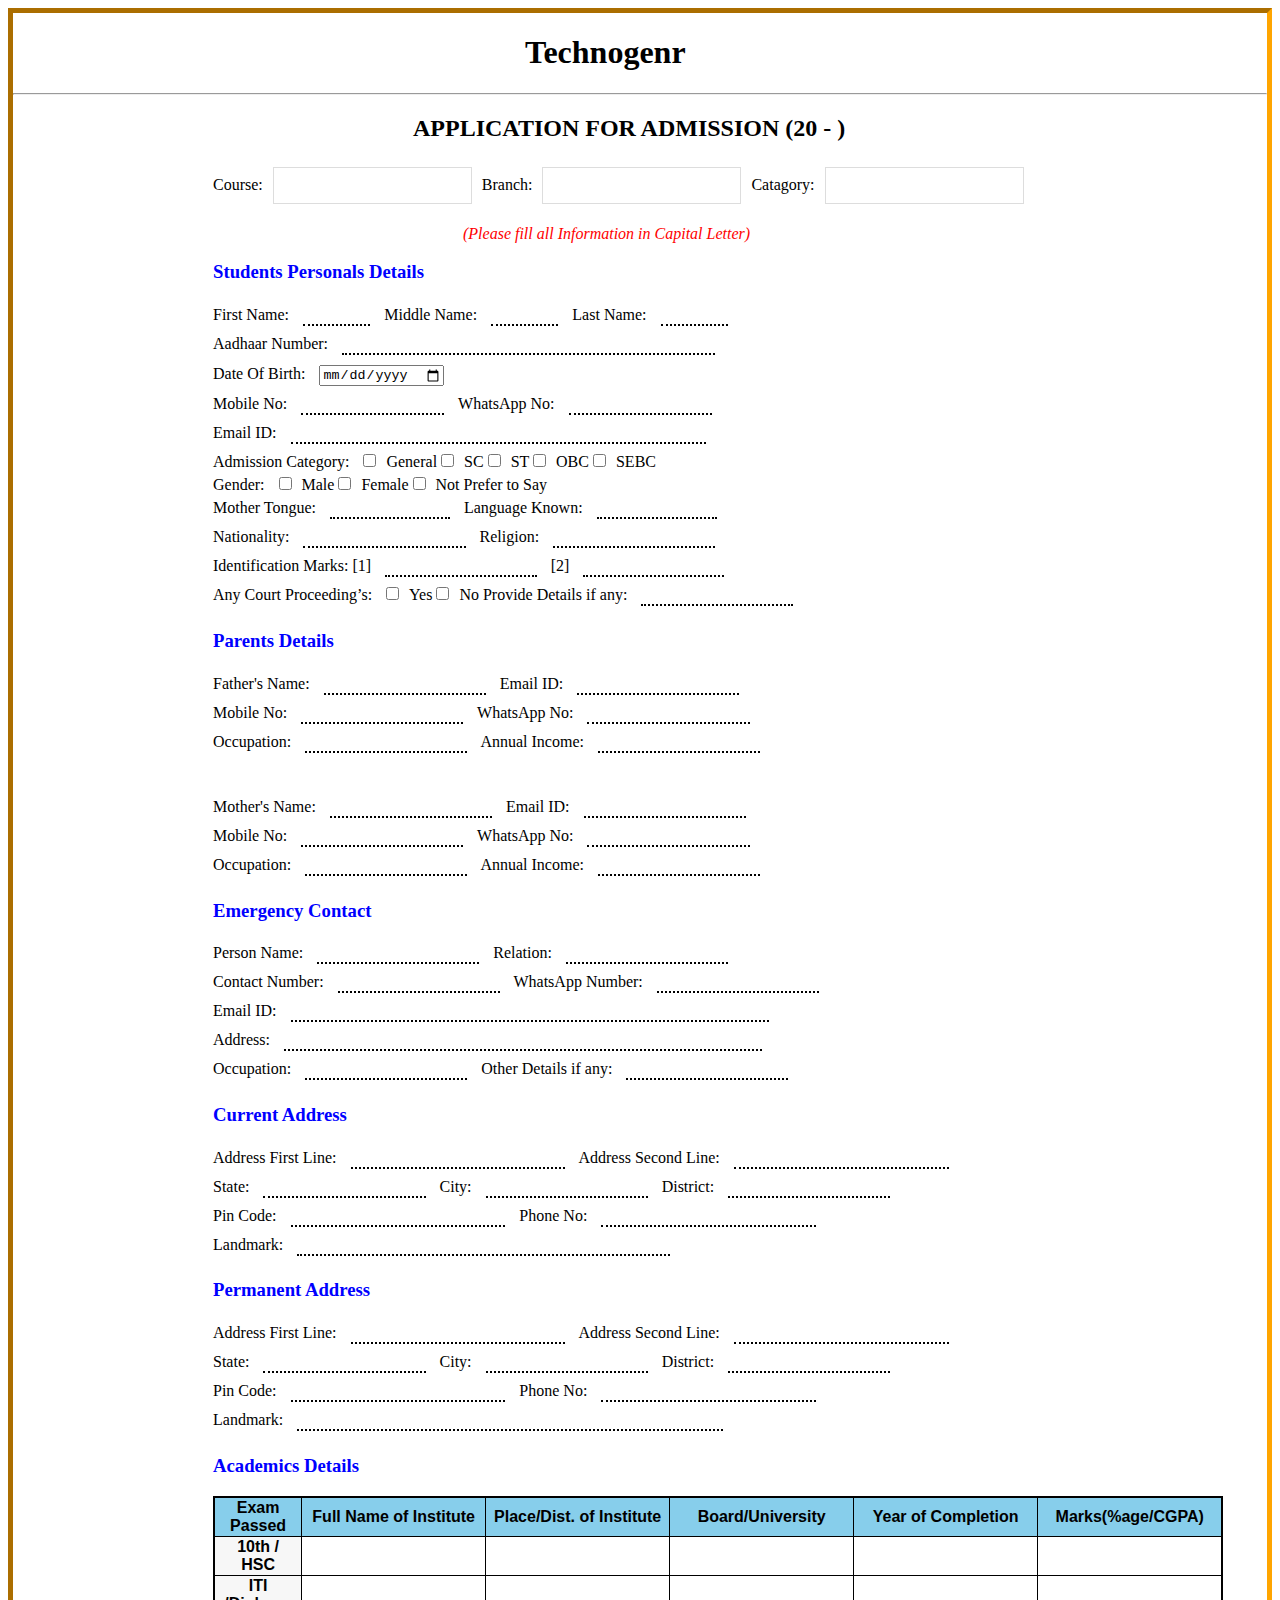
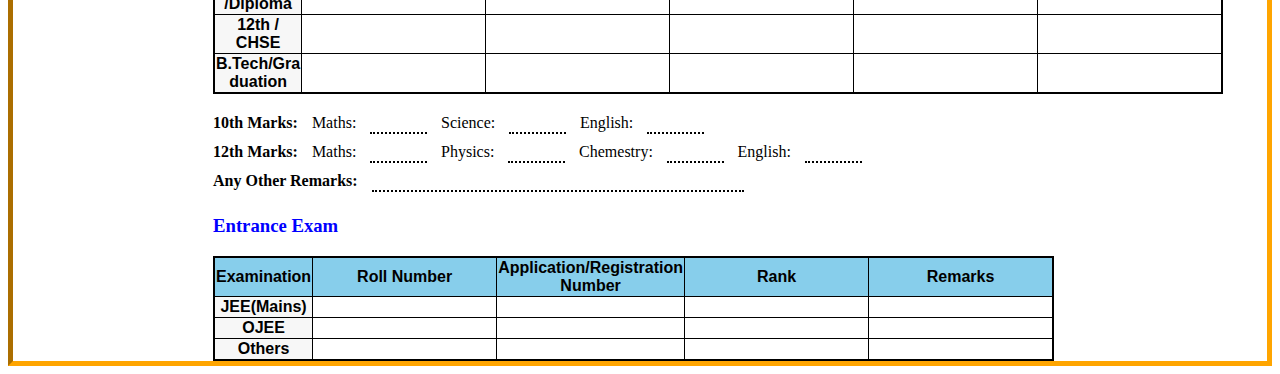
==== index.html @ e92ab01e "2nd commit" ====
<!DOCTYPE html>
<html lang="en">

<head>
    <meta charset="UTF-8">
    <meta http-equiv="X-UA-Compatible" content="IE=edge">
    <meta name="viewport" content="width=device-width, initial-scale=1.0">
    <title>Exam</title>
    <link rel="stylesheet" href="index.css">
</head>

<body>
    <div class="container">
        <h1 style="margin-left: 512px;">Technogenr</h1>
        <hr>
        <h2 style="margin-left: 400px;">APPLICATION FOR ADMISSION (20 - )</h2>
        <div class="form-inline">
            <label for="course">Course:</label>
            <input type="text" id="course" name="course">

            <label for="branch">Branch:</label>
            <input type="text" id="branch" name="branch">

            <label for="catagory">Catagory:</label>
            <input type="text" id="catagory" name="catagory">
        </div>

        <p><i style="margin-left: 450px; color: red;">(Please fill all Information in Capital Letter)</i></p>


        <h3>Students Personals Details</h3>
        <form class="std_dts">
            <label for="course">First Name:</label>
            <input type="text" id="dotted" name="course">

            <label for="course">Middle Name:</label>
            <input type="text" id="dotted" name="course">

            <label for="course">Last Name:</label>
            <input type="text" id="dotted" name="course"><br>

            <label for="course">Aadhaar Number:</label>
            <input style="width: 35%;" type="text" id="dotted" name="course"><br>

            <label for="DOB">Date Of Birth:</label>
            <input style="margin: 5px 10px 5px 0;" type="date" id="dob" name="dob"><br>

            <label for="course">Mobile No:</label>
            <input style="width: 13.2%;" type="number" id="dotted" name="course">

            <label for="course">WhatsApp No:</label>
            <input style="width: 13.2%;" type="number" id="dotted" name="course"><br>

            <label for="course">Email ID:</label>
            <input style="width: 39%;" type="email" id="dotted" name="course"><br>

            <label for="course">Admission Category:</label>
            <input style="margin: 5px 10px 5px 0;" type="checkbox" id="general" name="general" value="General">General
            <input style="margin: 5px 10px 5px 0;" type="checkbox" id="sc" name="sc" value="SC">SC
            <input style="margin: 5px 10px 5px 0;" type="checkbox" id="st" name="st" value="ST">ST
            <input style="margin: 5px 10px 5px 0;" type="checkbox" id="obc" name="obc" value="OBC">OBC
            <input style="margin: 5px 10px 5px 0;" type="checkbox" id="sebc" name="sebc" value="SEBC">SEBC<br>

            <label for="course">Gender:</label>
            <input style="margin: 5px 10px 5px 0;" type="checkbox" id="general" name="general" value="General">Male
            <input style="margin: 5px 10px 5px 0;" type="checkbox" id="general" name="general" value="General">Female
            <input style="margin: 5px 10px 5px 0;" type="checkbox" id="general" name="general" value="General">Not
            Prefer to Say<br>

            <label for="course">Mother Tongue:</label>
            <input style="width: 11%;" type="text" id="dotted" name="course">

            <label for="course">Language Known:</label>
            <input style="width: 11%;" type="text" id="dotted" name="course"><br>

            <label for="course">Nationality:</label>
            <input style="width: 15%;" type="text" id="dotted" name="course">

            <label for="course">Religion:</label>
            <input style="width: 15%;" type="text" id="dotted" name="course"><br>

            <label for="course">Identification Marks: [1]</label>
            <input style="width: 14%;" type="text" id="dotted" name="course">

            <label for="course">[2]</label>
            <input style="width: 13%;" type="text" id="dotted" name="course"><br>

            <label for="course">Any Court Proceeding’s:</label>
            <input style="margin: 5px 10px 5px 0;" type="checkbox" id="general" name="general" value="General">Yes
            <input style="margin: 5px 10px 5px 0;" type="checkbox" id="general" name="general" value="General">No
            <label for="course">Provide Details if any:</label>
            <input style="width: 14%;" type="text" id="dotted" name="course">
        </form>

        <h3>Parents Details</h3>
        <form class="std_dts">
            <label for="course">Father's Name:</label>
            <input style="width: 15%;" type="text" id="dotted" name="course">

            <label for="course">Email ID:</label>
            <input style="width: 15%;" type="email" id="dotted" name="course"><br>

            <label for="course">Mobile No:</label>
            <input style="width: 15%;" type="number" id="dotted" name="course">

            <label for="course">WhatsApp No:</label>
            <input style="width: 15%;" type="number" id="dotted" name="course"><br>

            <label for="course">Occupation:</label>
            <input style="width: 15%;" type="text" id="dotted" name="course">

            <label for="course">Annual Income:</label>
            <input style="width: 15%;" type="number" id="dotted" name="course"><br>
            <br><br>
            <label for="course">Mother's Name:</label>
            <input style="width: 15%;" type="text" id="dotted" name="course">

            <label for="course">Email ID:</label>
            <input style="width: 15%;" type="email" id="dotted" name="course"><br>

            <label for="course">Mobile No:</label>
            <input style="width: 15%;" type="number" id="dotted" name="course">

            <label for="course">WhatsApp No:</label>
            <input style="width: 15%;" type="number" id="dotted" name="course"><br>

            <label for="course">Occupation:</label>
            <input style="width: 15%;" type="text" id="dotted" name="course">

            <label for="course">Annual Income:</label>
            <input style="width: 15%;" type="number" id="dotted" name="course"><br>
        </form>

        <h3>Emergency Contact</h3>
        <form class="std_dts">
            <label for="course">Person Name:</label>
            <input style="width: 15%;" type="text" id="dotted" name="course">

            <label for="course">Relation:</label>
            <input style="width: 15%;" type="text" id="dotted" name="course"><br>

            <label for="course">Contact Number:</label>
            <input style="width: 15%;" type="number" id="dotted" name="course">

            <label for="course">WhatsApp Number:</label>
            <input style="width: 15%;" type="number" id="dotted" name="course"><br>

            <label for="course">Email ID:</label>
            <input style="width: 45%;" type="email" id="dotted" name="course"><br>

            <label for="course">Address:</label>
            <input style="width: 45%;" type="text" id="dotted" name="course"><br>

            <label for="course">Occupation:</label>
            <input style="width: 15%;" type="text" id="dotted" name="course">

            <label for="course">Other Details if any:</label>
            <input style="width: 15%;" type="text" id="dotted" name="course"><br>
        </form>

        <h3>Current Address</h3>
        <form class="std_dts">
            <label for="course">Address First Line:</label>
            <input style="width: 20%;" type="text" id="dotted" name="course">

            <label for="course">Address Second Line:</label>
            <input style="width: 20%;" type="text" id="dotted" name="course"><br>

            <label for="course">State:</label>
            <input style="width: 15%;" type="text" id="dotted" name="course">

            <label for="course">City:</label>
            <input style="width: 15%;" type="text" id="dotted" name="course">

            <label for="course">District:</label>
            <input style="width: 15%;" type="text" id="dotted" name="course"><br>

            <label for="course">Pin Code:</label>
            <input style="width: 20%;" type="number" id="dotted" name="course">

            <label for="course">Phone No:</label>
            <input style="width: 20%;" type="number" id="dotted" name="course"><br>

            <label for="course">Landmark:</label>
            <input style="width: 35%;" type="text" id="dotted" name="course">
        </form>

        <h3>Permanent Address</h3>
        <form class="std_dts">
            <label for="course">Address First Line:</label>
            <input style="width: 20%;" type="text" id="dotted" name="course">

            <label for="course">Address Second Line:</label>
            <input style="width: 20%;" type="text" id="dotted" name="course"><br>

            <label for="course">State:</label>
            <input style="width: 15%;" type="text" id="dotted" name="course">

            <label for="course">City:</label>
            <input style="width: 15%;" type="text" id="dotted" name="course">

            <label for="course">District:</label>
            <input style="width: 15%;" type="text" id="dotted" name="course"><br>

            <label for="course">Pin Code:</label>
            <input style="width: 20%;" type="number" id="dotted" name="course">

            <label for="course">Phone No:</label>
            <input style="width: 20%;" type="number" id="dotted" name="course"><br>

            <label for="course">Landmark:</label>
            <input style="width: 40%;" type="text" id="dotted" name="course">
        </form>

        <h3>Academics Details</h3>
        <div class="form-table">
            <table border="1" class="std_dts"
                style="width: 60%; font-family: Arial, Helvetica, sans-serif; border: 2px solid black; border-collapse: collapse;">
                <thead style="background-color: skyblue;">
                    <tr>
                        <th style="width: 25%;">Exam Passed </th>
                        <th style="width: 25%;">Full Name of Institute</th>
                        <th style="width: 25%;">Place/Dist. of Institute</th>
                        <th style="width: 25%;">Board/University</th>
                        <th style="width: 25%;">Year of Completion</th>
                        <th style="width: 25%;">Marks(%age/CGPA)</th>
                    </tr>
                </thead>
                <tbody>
                    <tr>
                        <th style="background-color: rgba(246, 246, 246, 0.938);">10th /<br> HSC
                        </th>
                        <td><input type="text" id="name" name="name"></td>
                        <td><input type="text" id="place" name="place"></td>
                        <td><input type="text" id="board" name="board"></td>
                        <td><input type="number" id="year" name="year"></td>
                        <td><input type="number" id="mark" name="mark"></td>
                    </tr>
                    <tr>
                        <th style="background-color: rgba(246, 246, 246, 0.938);">ITI /Diploma</th>
                        <td><input type="text" id="name" name="name"></td>
                        <td><input type="text" id="place" name="place"></td>
                        <td><input type="text" id="board" name="board"></td>
                        <td><input type="number" id="year" name="year"></td>
                        <td><input type="number" id="mark" name="mark"></td>
                    </tr>
                    <tr>
                        <th style="background-color: rgba(246, 246, 246, 0.938);">12th / CHSE</th>
                        <td><input type="text" id="name" name="name"></td>
                        <td><input type="text" id="place" name="place"></td>
                        <td><input type="text" id="board" name="board"></td>
                        <td><input type="number" id="year" name="year"></td>
                        <td><input type="number" id="mark" name="mark"></td>
                    </tr>
                    <tr>
                        <th style="background-color: rgba(246, 246, 246, 0.938);">B.Tech/Gra
                            duation</th>
                        <td><input type="text" id="name" name="name"></td>
                        <td><input type="text" id="place" name="place"></td>
                        <td><input type="text" id="board" name="board"></td>
                        <td><input type="number" id="year" name="year"></td>
                        <td><input type="number" id="mark" name="mark"></td>
                    </tr>
                </tbody>
            </table>
        </div>
        <div class="std_dts">
            <p></p>
            <label for="course"><strong>10th Marks:</strong></label>
            <label for="course">Maths:</label>
            <input style="width: 5%;" type="number" id="dotted" name="course">
            <label for="course">Science:</label>
            <input style="width: 5%;" type="number" id="dotted" name="course">
            <label for="course">English:</label>
            <input style="width: 5%;" type="number" id="dotted" name="course"><br>
            
            <label for="course"><strong>12th Marks:</strong></label>
            <label for="course">Maths:</label>
            <input style="width: 5%;" type="number" id="dotted" name="course">
            <label for="course">Physics:</label>
            <input style="width: 5%;" type="number" id="dotted" name="course">
            <label for="course">Chemestry:</label>
            <input style="width: 5%;" type="number" id="dotted" name="course">
            <label for="course">English:</label>
            <input style="width: 5%;" type="number" id="dotted" name="course"><br>

            <label for="course"><strong>Any Other Remarks:</strong></label>
            <input style="width: 35%;" type="text" id="dotted" name="course">
        </div>
        
        <h3>Entrance Exam</h3>
        <div class="form-table">
            <table border="1" class="std_dts"
                style="width: 60%; font-family: Arial, Helvetica, sans-serif; border: 2px solid black; border-collapse: collapse;">
                <thead style="background-color: skyblue;">
                    <tr>
                        <th style="width: 25%;">Examination</th>
                        <th style="width: 25%;">Roll Number</th>
                        <th style="width: 25%;">Application/Registration Number</th>
                        <th style="width: 25%;">Rank</th>
                        <th style="width: 25%;">Remarks</th>
                    </tr>
                </thead>
                <tbody>
                    <tr>
                        <th style="background-color: rgba(246, 246, 246, 0.938);">JEE(Mains)
                        </th>
                        <td><input type="number" id="rn" name="rn"></td>
                        <td><input type="number" id="regn" name="regn"></td>
                        <td><input type="number" id="rank" name="rank"></td>
                        <td><input type="text" id="remark" name="remark"></td>
                    </tr>
                    <tr>
                        <th style="background-color: rgba(246, 246, 246, 0.938);">OJEE
                        </th>
                        <td><input type="number" id="rn" name="rn"></td>
                        <td><input type="number" id="regn" name="regn"></td>
                        <td><input type="number" id="rank" name="rank"></td>
                        <td><input type="text" id="remark" name="remark"></td>
                    </tr>
                    <tr>
                        <th style="background-color: rgba(246, 246, 246, 0.938);">Others
                        </th>
                        <td><input type="number" id="rn" name="rn"></td>
                        <td><input type="number" id="regn" name="regn"></td>
                        <td><input type="number" id="rank" name="rank"></td>
                        <td><input type="text" id="remark" name="remark"></td>
                    </tr>
            </table>
        </div>
    </div>
</body>

</html>
---- index.css ----
.container{
    border-color: orange;  
    border-width: 5px;  
    border-style: inset;  
}
.form-inline {
    display: flex;
    flex-flow: row wrap;
    align-items: center;
    margin-left: 200px;
  }
  
/* Add some margins for each label */
.form-inline label {
    margin: 5px 10px 5px 0;
}

label{
    margin: 5px 10px 5px 0;
}
  
/* Style the input fields */
.form-inline input {
    vertical-align: middle;
    margin: 5px 10px 5px 0;
    padding: 10px;
    background-color: #fff;
    border: 1px solid #ddd;
}

#dotted {
    border:0;
    border-bottom: 2px dotted;
    margin: 5px 10px 5px 0;
    width: 6%;
}

h3{
    color: blue;
    margin-left: 200px;
}

.std_dts{
    margin-left: 200px;
}

.std_dts input{
    outline: none;
}

.form-table input{
    outline: none;
    border-style: none;
}
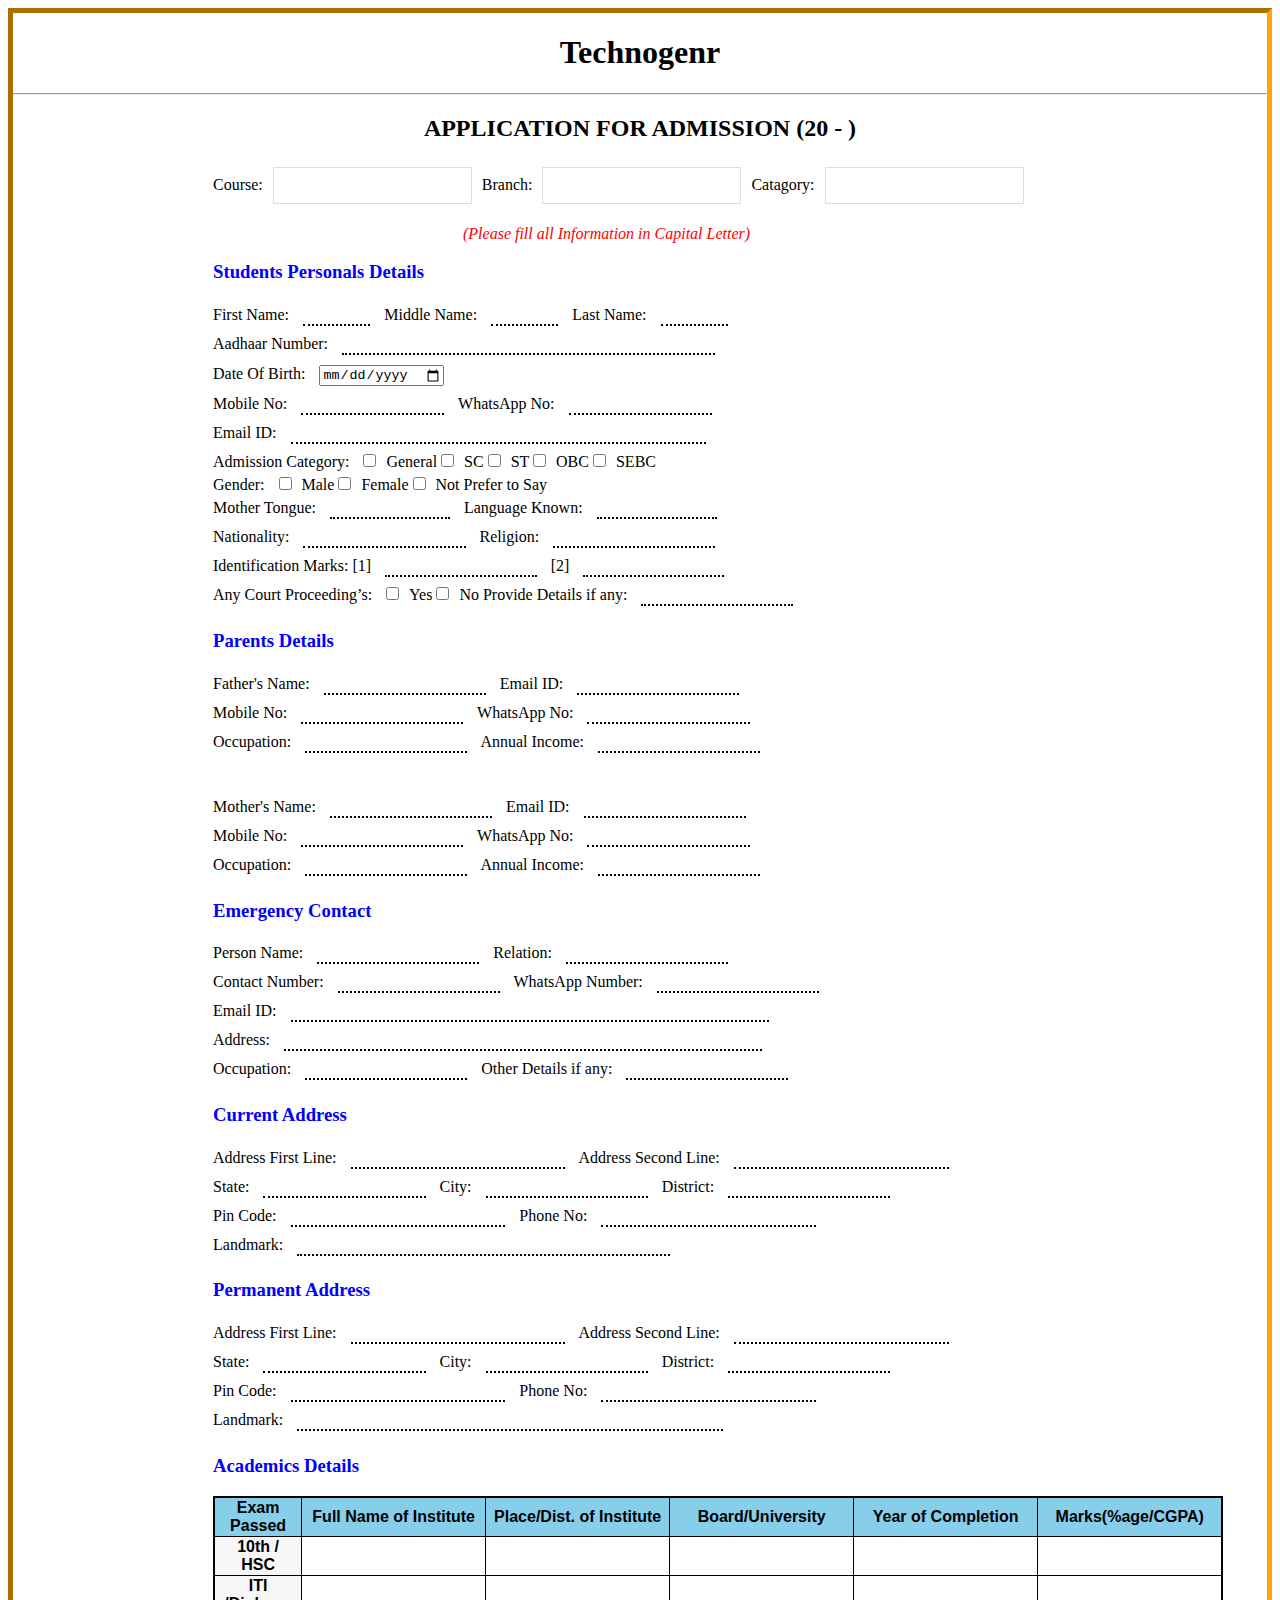
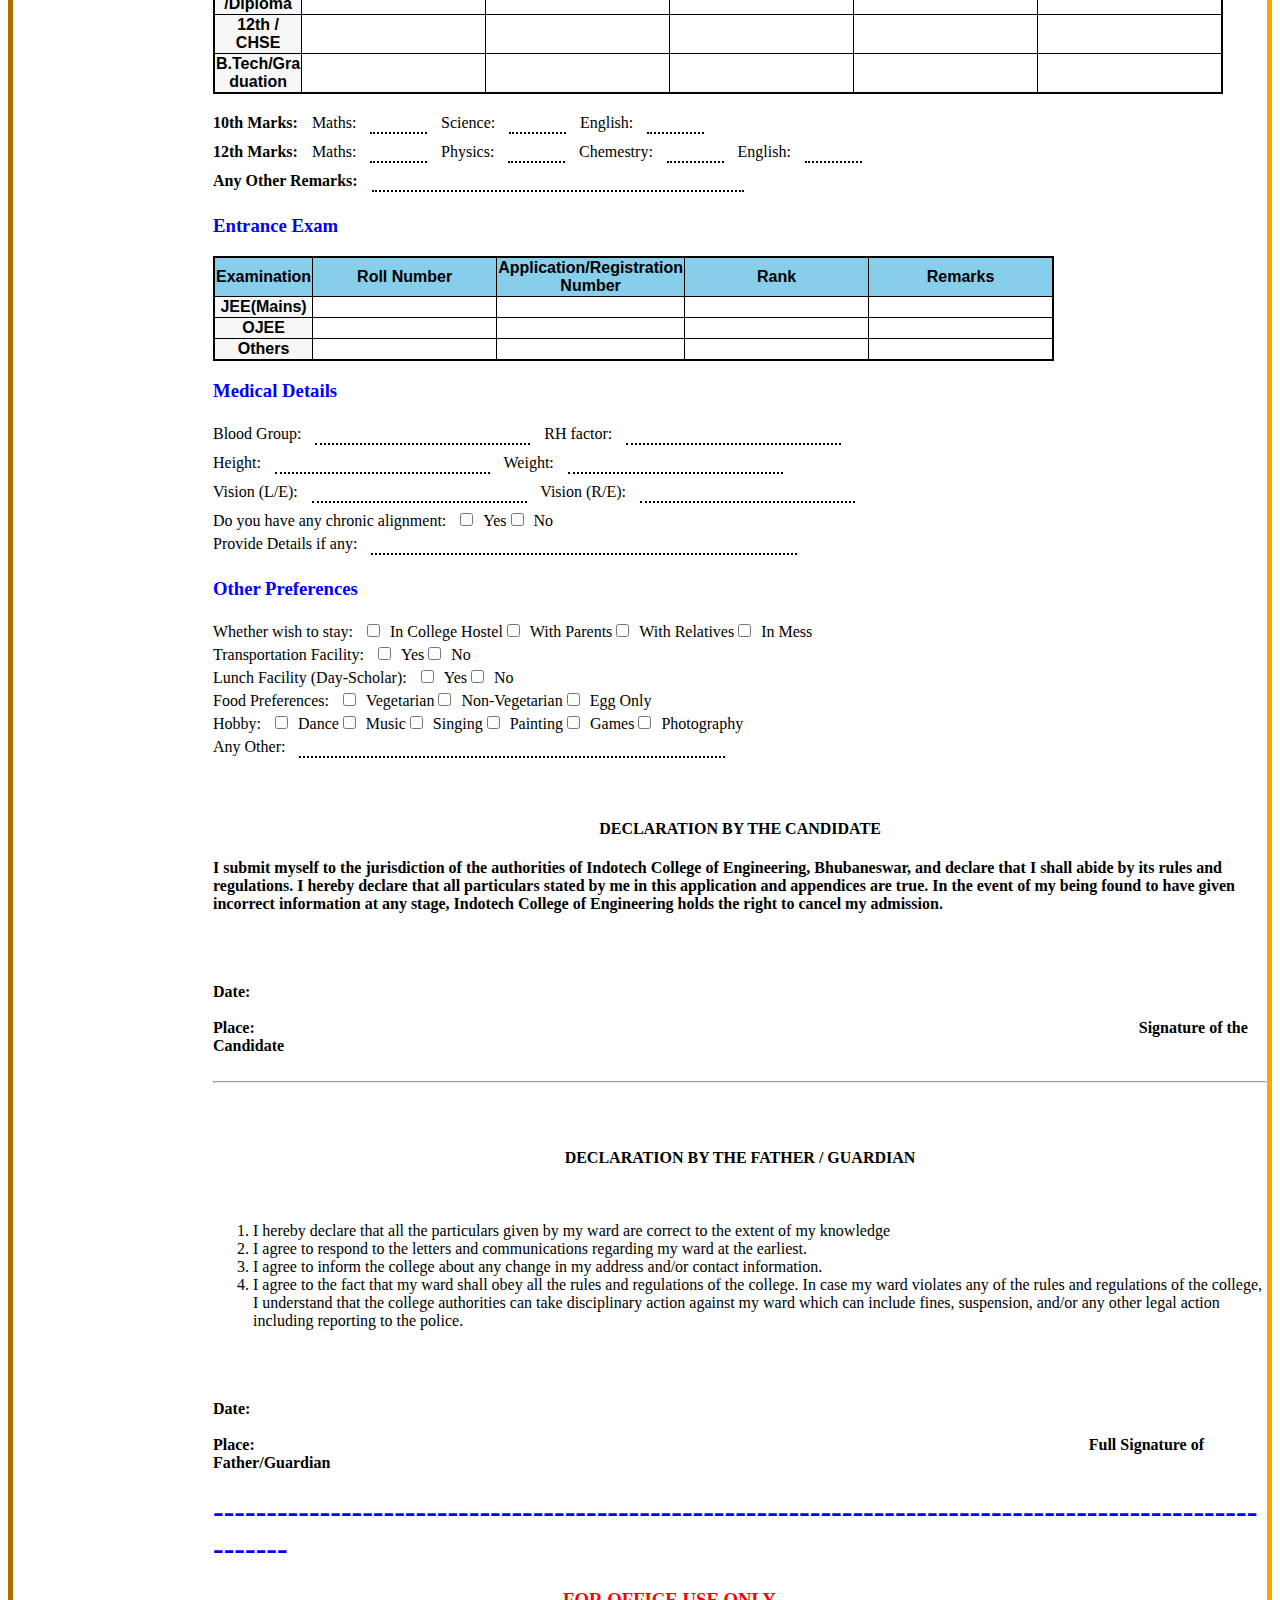
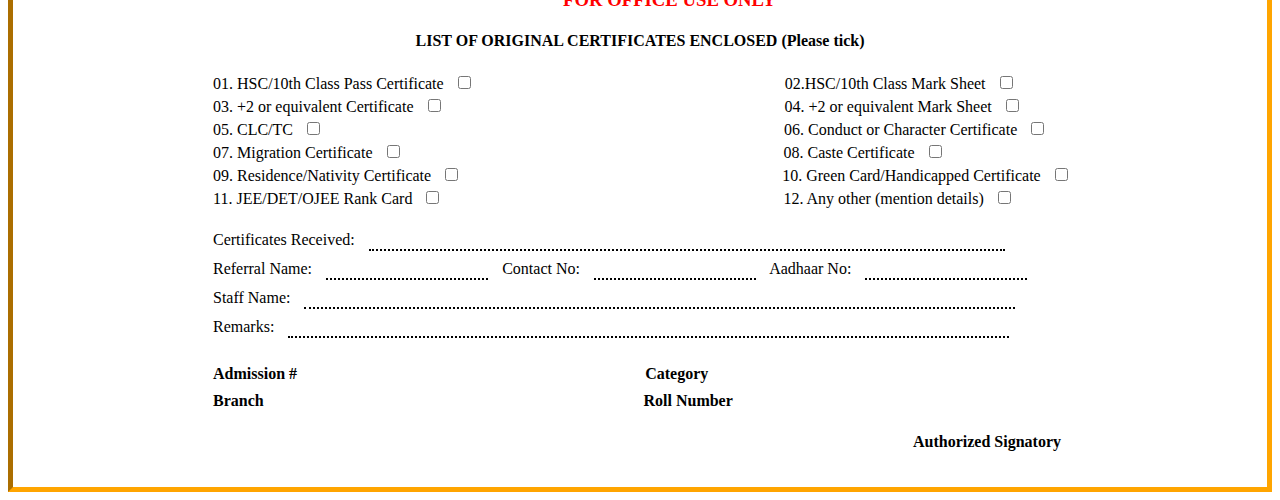
==== commit c0909124: "WIP" ====
--- a/index.html
+++ b/index.html
@@ -11,9 +11,9 @@
 
 <body>
     <div class="container">
-        <h1 style="margin-left: 512px;">Technogenr</h1>
+        <h1 style="text-align:center;">Technogenr</h1>
         <hr>
-        <h2 style="margin-left: 400px;">APPLICATION FOR ADMISSION (20 - )</h2>
+        <h2 style="text-align:center;">APPLICATION FOR ADMISSION (20 - )</h2>
         <div class="form-inline">
             <label for="course">Course:</label>
             <input type="text" id="course" name="course">
@@ -273,7 +273,7 @@
             <input style="width: 5%;" type="number" id="dotted" name="course">
             <label for="course">English:</label>
             <input style="width: 5%;" type="number" id="dotted" name="course"><br>
-            
+
             <label for="course"><strong>12th Marks:</strong></label>
             <label for="course">Maths:</label>
             <input style="width: 5%;" type="number" id="dotted" name="course">
@@ -287,7 +287,7 @@
             <label for="course"><strong>Any Other Remarks:</strong></label>
             <input style="width: 35%;" type="text" id="dotted" name="course">
         </div>
-        
+
         <h3>Entrance Exam</h3>
         <div class="form-table">
             <table border="1" class="std_dts"
@@ -328,6 +328,173 @@
                     </tr>
             </table>
         </div>
+
+        <h3>Medical Details</h3>
+        <form class="std_dts">
+            <label for="course">Blood Group:</label>
+            <input style="width: 20%;" type="text" id="dotted" name="course">
+
+            <label for="course">RH factor:</label>
+            <input style="width: 20%;" type="number" id="dotted" name="course"><br>
+
+            <label for="course">Height:</label>
+            <input style="width: 20%;" type="number" id="dotted" name="course">
+
+            <label for="course">Weight:</label>
+            <input style="width: 20%;" type="number" id="dotted" name="course"><br>
+
+            <label for="course">Vision (L/E):</label>
+            <input style="width: 20%;" type="number" id="dotted" name="course">
+
+            <label for="course">Vision (R/E):</label>
+            <input style="width: 20%;" type="number" id="dotted" name="course"><br>
+
+            <label for="course">Do you have any chronic alignment:</label>
+            <input style="margin: 5px 10px 5px 0;" type="checkbox" id="yes" name="yes" value="Yes">Yes
+            <input style="margin: 5px 10px 5px 0;" type="checkbox" id="no" name="no" value="No">No<br>
+
+            <label for="course">Provide Details if any:</label>
+            <input style="width: 40%;" type="text" id="dotted" name="course">
+        </form>
+
+        <h3>Other Preferences</h3>
+        <form class="std_dts">
+            <label for="course">Whether wish to stay:</label>
+            <input style="margin: 5px 10px 5px 0;" type="checkbox" id="yes" name="yes" value="Yes">In College Hostel
+            <input style="margin: 5px 10px 5px 0;" type="checkbox" id="no" name="no" value="No">With Parents
+            <input style="margin: 5px 10px 5px 0;" type="checkbox" id="no" name="no" value="No">With Relatives
+            <input style="margin: 5px 10px 5px 0;" type="checkbox" id="no" name="no" value="No">In Mess<br>
+
+            <label for="course">Transportation Facility:</label>
+            <input style="margin: 5px 10px 5px 0;" type="checkbox" id="yes" name="yes" value="Yes">Yes
+            <input style="margin: 5px 10px 5px 0;" type="checkbox" id="no" name="no" value="No">No<br>
+
+            <label for="course">Lunch Facility (Day-Scholar):</label>
+            <input style="margin: 5px 10px 5px 0;" type="checkbox" id="yes" name="yes" value="Yes">Yes
+            <input style="margin: 5px 10px 5px 0;" type="checkbox" id="no" name="no" value="No">No<br>
+
+            <label for="course">Food Preferences:</label>
+            <input style="margin: 5px 10px 5px 0;" type="checkbox" id="yes" name="yes" value="Yes">Vegetarian
+            <input style="margin: 5px 10px 5px 0;" type="checkbox" id="no" name="no" value="No">Non-Vegetarian
+            <input style="margin: 5px 10px 5px 0;" type="checkbox" id="no" name="no" value="No">Egg Only<br>
+
+            <label for="course">Hobby: </label>
+            <input style="margin: 5px 10px 5px 0;" type="checkbox" id="yes" name="yes" value="Yes">Dance
+            <input style="margin: 5px 10px 5px 0;" type="checkbox" id="no" name="no" value="No">Music
+            <input style="margin: 5px 10px 5px 0;" type="checkbox" id="no" name="no" value="No">Singing
+            <input style="margin: 5px 10px 5px 0;" type="checkbox" id="no" name="no" value="No">Painting
+            <input style="margin: 5px 10px 5px 0;" type="checkbox" id="no" name="no" value="No">Games
+            <input style="margin: 5px 10px 5px 0;" type="checkbox" id="no" name="no" value="No">Photography<br>
+
+            <label for="course">Any Other:</label>
+            <input style="width: 40%;" type="text" id="dotted" name="course">
+        </form>
+        <br><br>
+
+        <div class="std_dts">
+            <h4 style="text-align: center;"><strong>DECLARATION BY THE CANDIDATE</strong></h4>
+            <p><strong>I submit myself to the jurisdiction of the authorities of Indotech College of Engineering,
+                    Bhubaneswar,
+                    and declare that I shall abide by its rules and regulations. I hereby declare that all particulars
+                    stated by
+                    me in this application and appendices are true. In the event of my being found to have given
+                    incorrect
+                    information at any stage, Indotech College of Engineering holds the right to cancel my
+                    admission.</strong>
+            </p>
+            <br><br><br>
+
+            <label for="course"><strong>Date:</strong></label><br><br>
+            <label for="course"><strong>Place:</strong></label>
+            <label style="margin-left: 870px;"><strong>Signature of the Candidate</strong></label><br><br>
+            <hr><br><br>
+        </div>
+
+        <div class="std_dts">
+            <h4 style="text-align: center;"><strong>DECLARATION BY THE FATHER / GUARDIAN</strong></h4>
+            <br>
+            <ol>
+                <li>I hereby declare that all the particulars given by my ward are correct to the extent of my knowledge</li>
+                <li>I agree to respond to the letters and communications regarding my ward at the earliest.</li>
+                <li>I agree to inform the college about any change in my address and/or contact information.</li>
+                <li>I agree to the fact that my ward shall obey all the rules and regulations of the college. In case my
+                    ward violates any of the rules and regulations of the college, I understand that the college authorities
+                    can take disciplinary action against my ward which can include fines, suspension, and/or any other
+                    legal action including reporting to the police.</li>
+            </ol>
+            <br><br><br>
+
+            <label for="course"><strong>Date:</strong></label><br><br>
+            <label for="course"><strong>Place:</strong></label>
+            <label style="margin-left: 820px;"><strong>Full Signature of Father/Guardian</strong></label><br>
+            <h1 style="color: blue">---------------------------------------------------------------------------------------------------------</h1>
+        </div>
+
+        <h3 style="color: red; margin-left: 550px;"><strong>FOR OFFICE USE ONLY</strong></h3>
+        <h4 style="text-align: center;"><strong>LIST OF ORIGINAL CERTIFICATES ENCLOSED (Please tick)</strong></h4>
+
+        <div class="std_dts">
+            <label for="course">01. HSC/10th Class Pass Certificate</label>
+            <input style="margin: 5px 10px 5px 0;" type="checkbox" id="yes" name="yes" value="Yes">
+            <label for="course" style="margin-left: 300px;">02.HSC/10th Class Mark Sheet</label>
+            <input style="margin: 5px 10px 5px 0;" type="checkbox" id="yes" name="yes" value="Yes"><br>
+            
+            <label for="course">03. +2 or equivalent Certificate</label>
+            <input style="margin: 5px 10px 5px 0;" type="checkbox" id="yes" name="yes" value="Yes">
+            <label for="course" style="margin-left: 330px;">04. +2 or equivalent Mark Sheet</label>
+            <input style="margin: 5px 10px 5px 0;" type="checkbox" id="yes" name="yes" value="Yes"><br>
+            
+            <label for="course">05. CLC/TC </label>
+            <input style="margin: 5px 10px 5px 0;" type="checkbox" id="yes" name="yes" value="Yes">
+            <label for="course" style="margin-left: 450px;">06. Conduct or Character Certificate</label>
+            <input style="margin: 5px 10px 5px 0;" type="checkbox" id="yes" name="yes" value="Yes"><br>
+            
+            <label for="course">07. Migration Certificate</label>
+            <input style="margin: 5px 10px 5px 0;" type="checkbox" id="yes" name="yes" value="Yes">
+            <label for="course" style="margin-left: 370px;">08. Caste Certificate</label>
+            <input style="margin: 5px 10px 5px 0;" type="checkbox" id="yes" name="yes" value="Yes"><br>
+            
+            <label for="course">09. Residence/Nativity Certificate</label>
+            <input style="margin: 5px 10px 5px 0;" type="checkbox" id="yes" name="yes" value="Yes">
+            <label for="course" style="margin-left: 310px;">10. Green Card/Handicapped Certificate</label>
+            <input style="margin: 5px 10px 5px 0;" type="checkbox" id="yes" name="yes" value="Yes"><br>
+            
+            <label for="course">11. JEE/DET/OJEE Rank Card</label>
+            <input style="margin: 5px 10px 5px 0;" type="checkbox" id="yes" name="yes" value="Yes">
+            <label for="course" style="margin-left: 330px;">12. Any other (mention details)</label>
+            <input style="margin: 5px 10px 5px 0;" type="checkbox" id="yes" name="yes" value="Yes"><br>
+            <br>
+
+            <label for="course">Certificates Received:</label>
+            <input style="width: 60%;" type="text" id="dotted" name="course"><br>
+            
+            <label for="course">Referral Name:</label>
+            <input style="width: 15%;" type="text" id="dotted" name="course">
+            <label for="course">Contact No:</label>
+            <input style="width: 15%;" type="text" id="dotted" name="course">
+            <label for="course">Aadhaar No:</label>
+            <input style="width: 15%;" type="text" id="dotted" name="course"><br>
+
+            <label for="course">Staff Name:</label>
+            <input style="width: 67%;" type="text" id="dotted" name="course"><br>
+
+            <label for="course">Remarks:</label>
+            <input style="width: 68%;" type="text" id="dotted" name="course"><br><br>
+
+            <label for="course"><strong>Admission #</strong></label>
+            <input style="width: 30%;" type="text" id="non" name="course">
+            <label for="course"><strong>Category</strong></label>
+            <input style="width: 30%;" type="text" id="non" name="course"><br>
+
+            <label for="course"><strong>Branch</strong></label>
+            <input style="width: 33%;" type="text" id="non" name="course">
+            <label for="course"><strong>Roll Number</strong></label>
+            <input style="width: 30%;" type="number" id="non" name="course"><br><br>
+
+            <strong style="margin-left: 700px;">Authorized Signatory</strong>
+            <br><br><br>
+        </div>
+        
     </div>
 </body>
 
--- a/index.css
+++ b/index.css
@@ -51,4 +51,12 @@
 .form-table input{
     outline: none;
     border-style: none;
+}
+
+#non{
+    border:0;
+    /* border-bottom: 2px dotted; */
+    margin: 5px 10px 5px 0;
+    outline: none;
+    width: 6%;
 }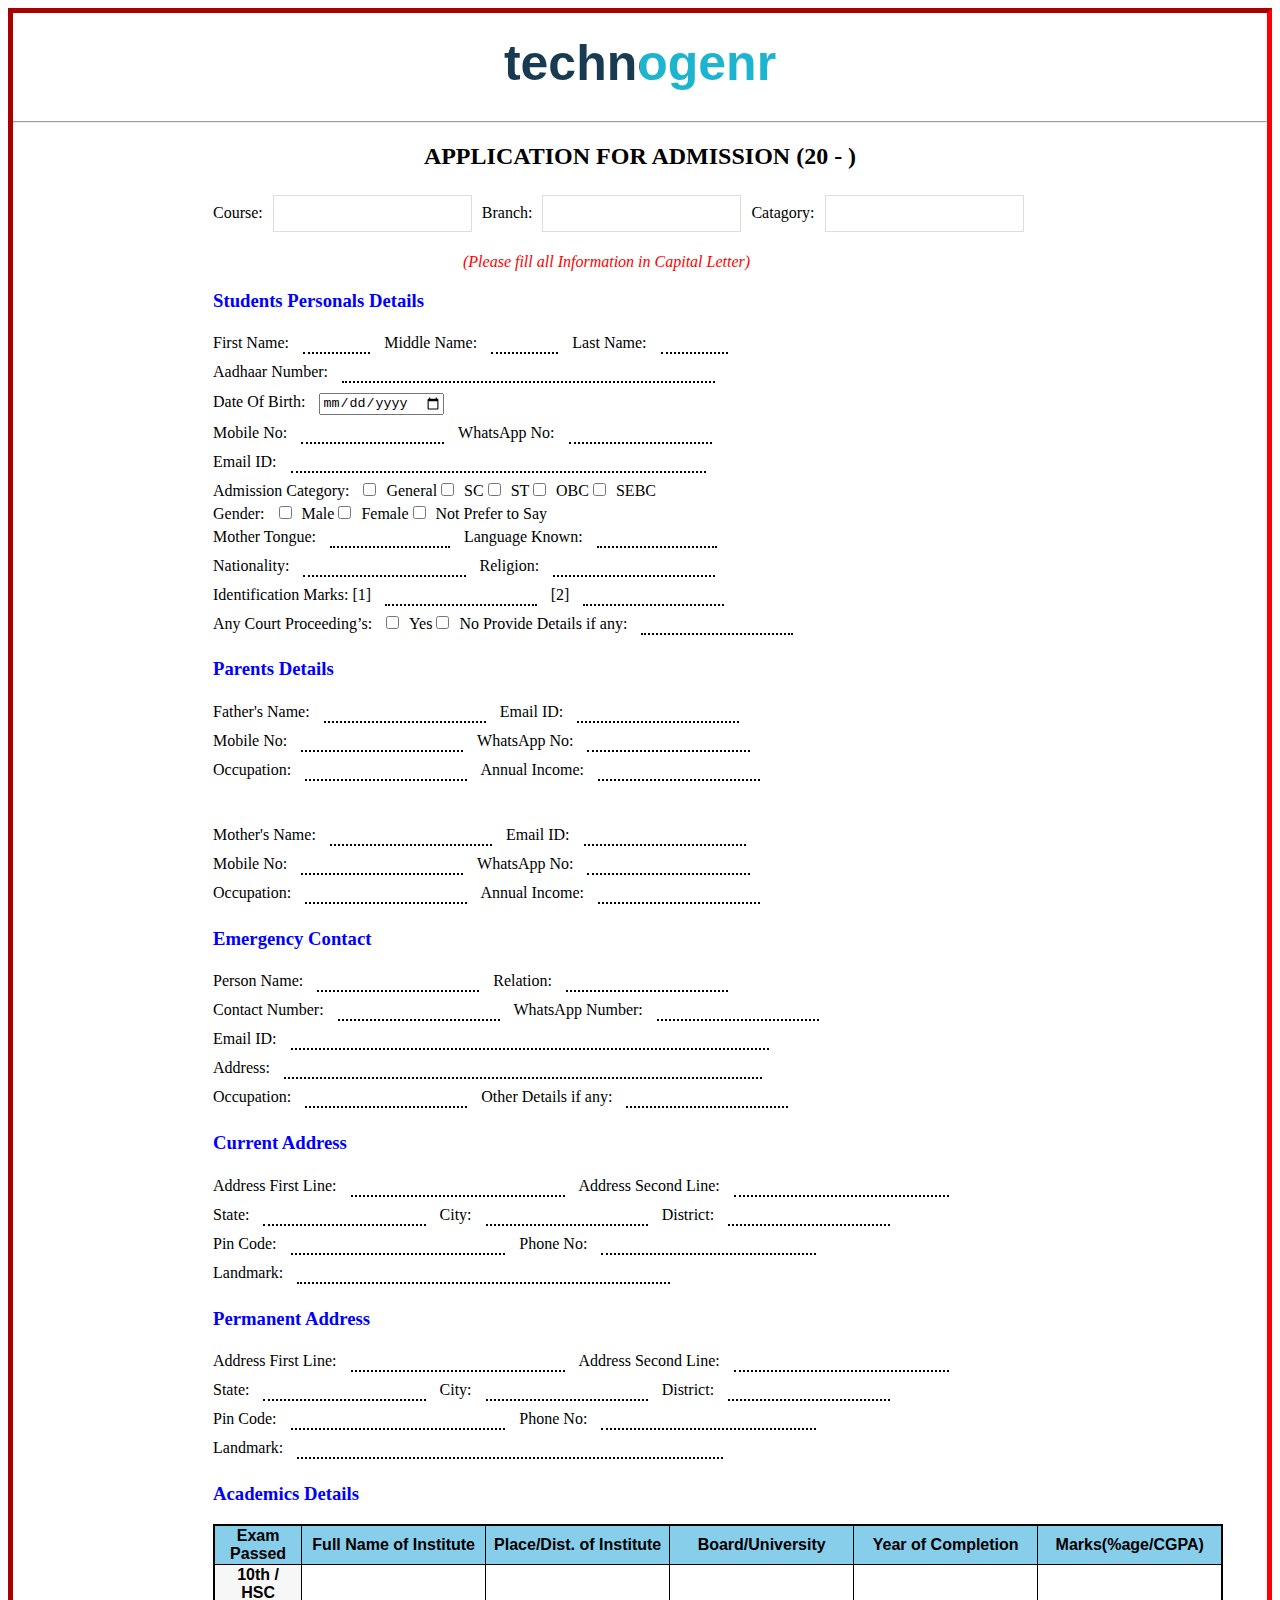
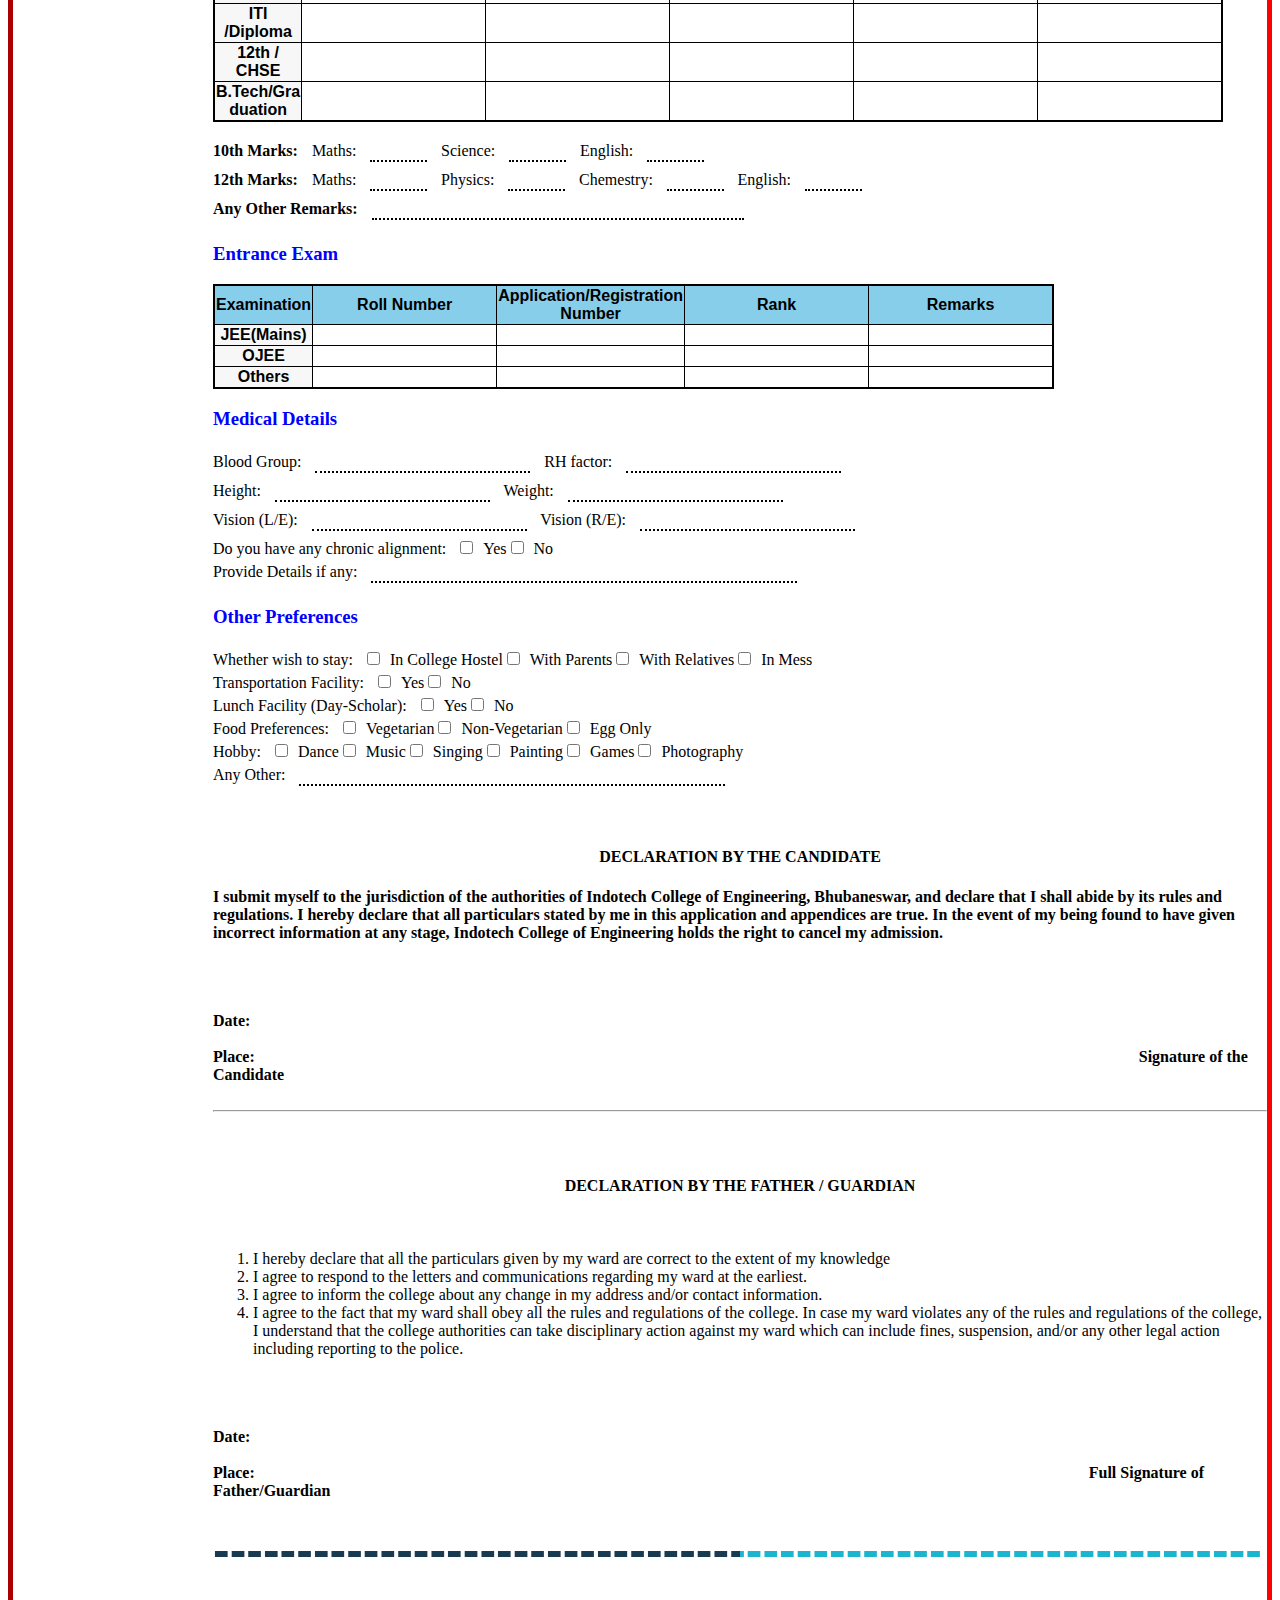
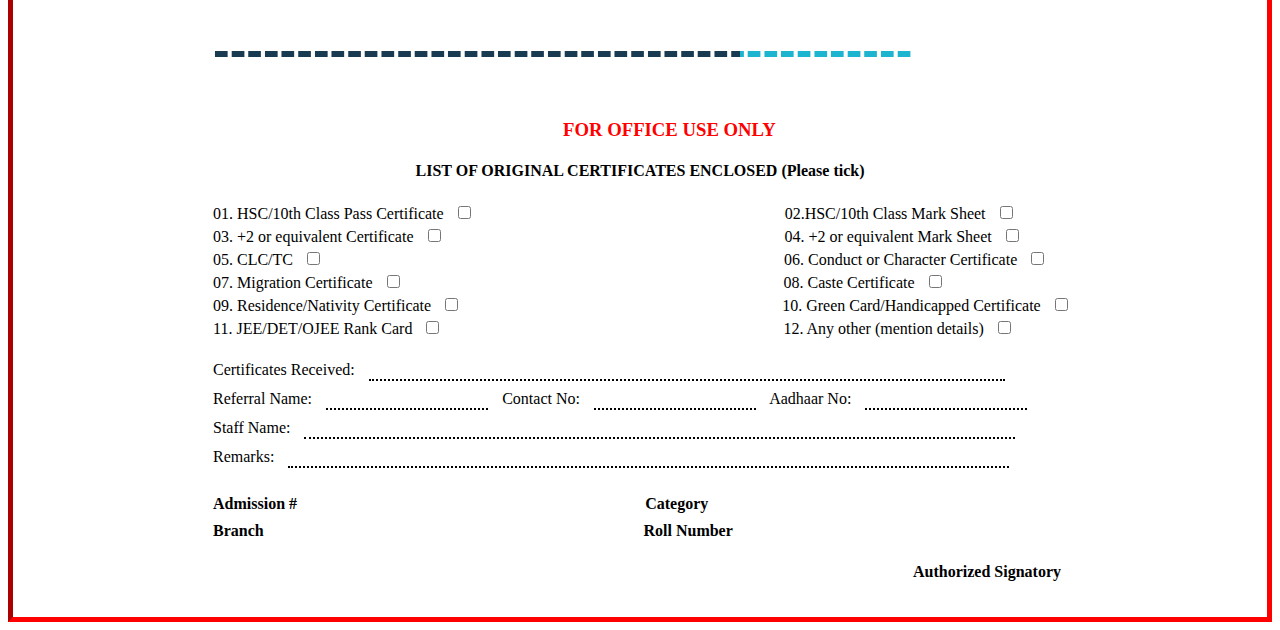
==== commit 0d9acc85: "WIP" ====
--- a/index.html
+++ b/index.html
@@ -5,13 +5,13 @@
     <meta charset="UTF-8">
     <meta http-equiv="X-UA-Compatible" content="IE=edge">
     <meta name="viewport" content="width=device-width, initial-scale=1.0">
-    <title>Exam</title>
+    <title>Admission Form</title>
     <link rel="stylesheet" href="index.css">
 </head>
 
 <body>
     <div class="container">
-        <h1 style="text-align:center;">Technogenr</h1>
+        <h1 style="text-align:center;">technogenr</h1>
         <hr>
         <h2 style="text-align:center;">APPLICATION FOR ADMISSION (20 - )</h2>
         <div class="form-inline">
--- a/index.css
+++ b/index.css
@@ -1,5 +1,5 @@
 .container{
-    border-color: orange;  
+    border-color: red;  
     border-width: 5px;  
     border-style: inset;  
 }
@@ -59,4 +59,15 @@
     margin: 5px 10px 5px 0;
     outline: none;
     width: 6%;
-}+}
+h1 {
+    margin: 0;
+    line-height: 2em;
+    font-family: Helvetica, Arial, sans-serif;
+    font-weight: bold;
+    font-size: 50px;
+    background: linear-gradient(to right, #193b52 50%, #1cb4cf 50%);
+    background-clip: text;
+    -webkit-background-clip: text;
+    -webkit-text-fill-color: transparent;
+  }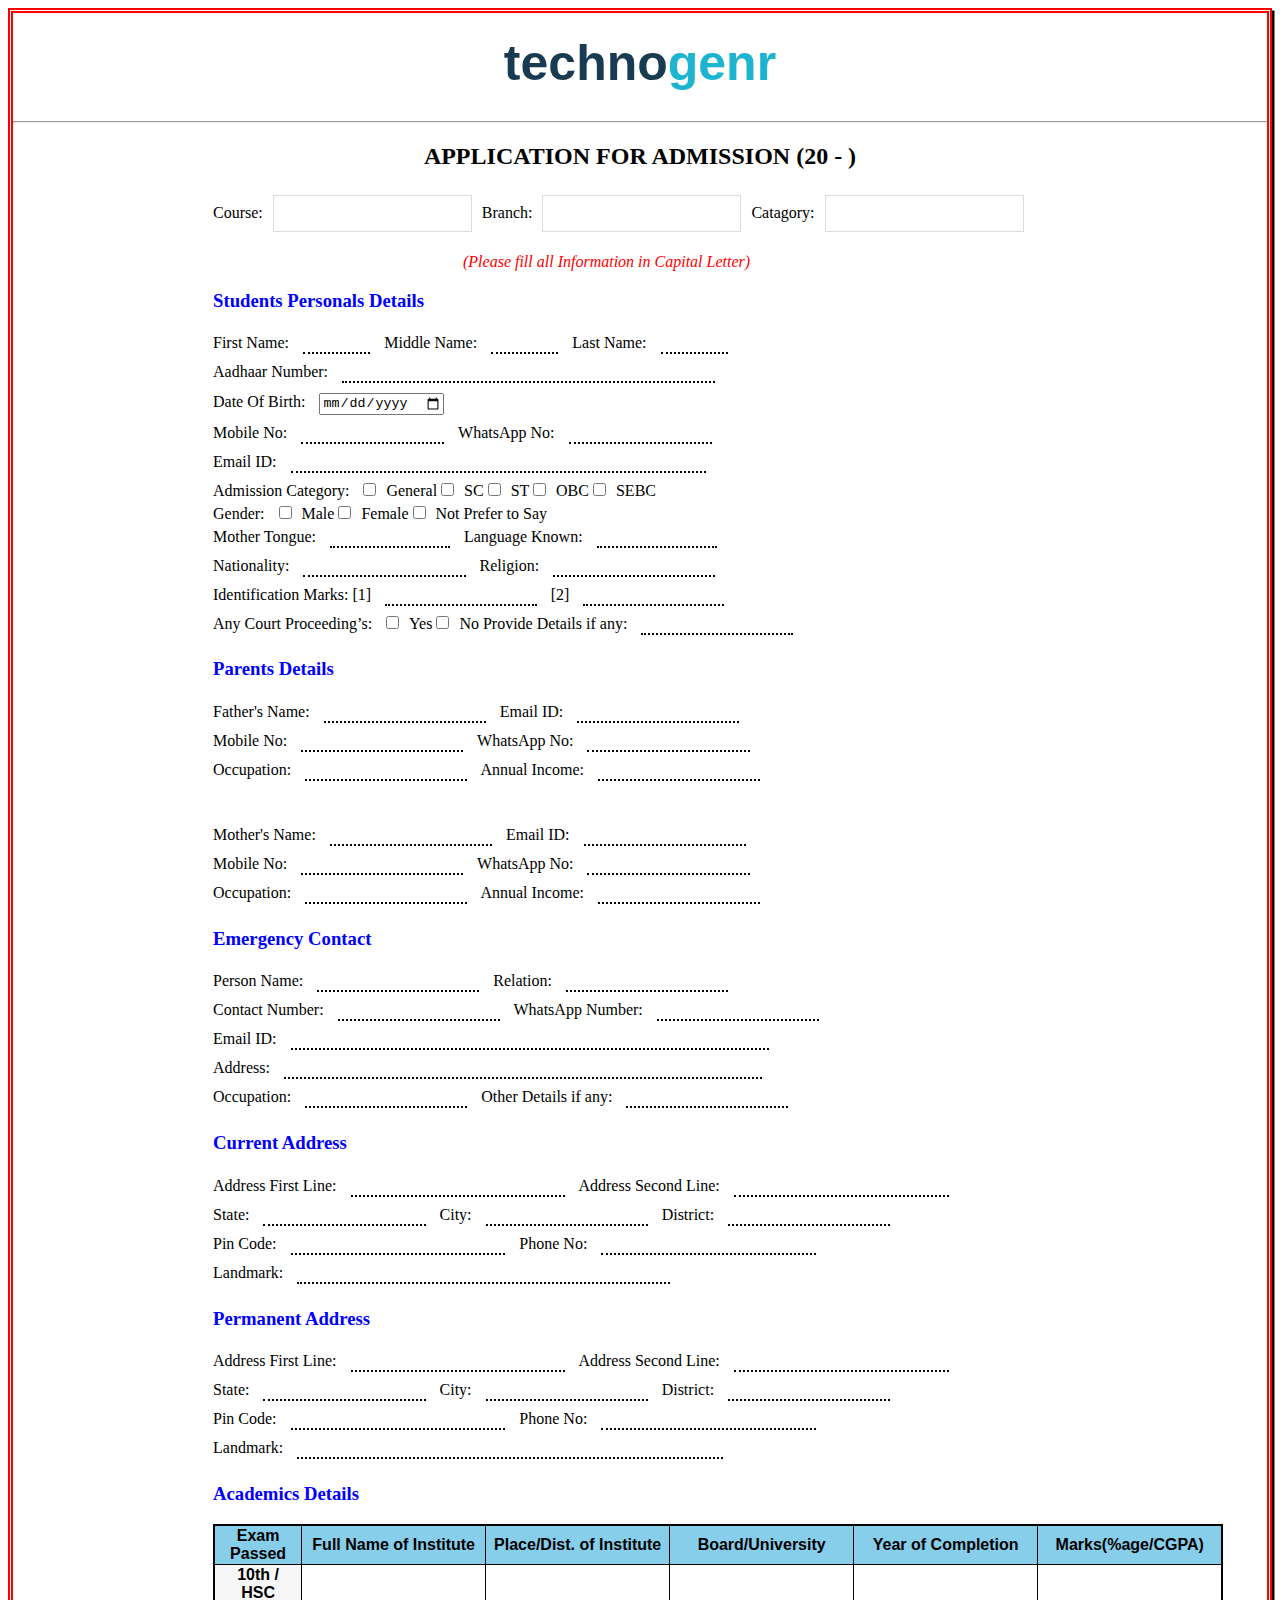
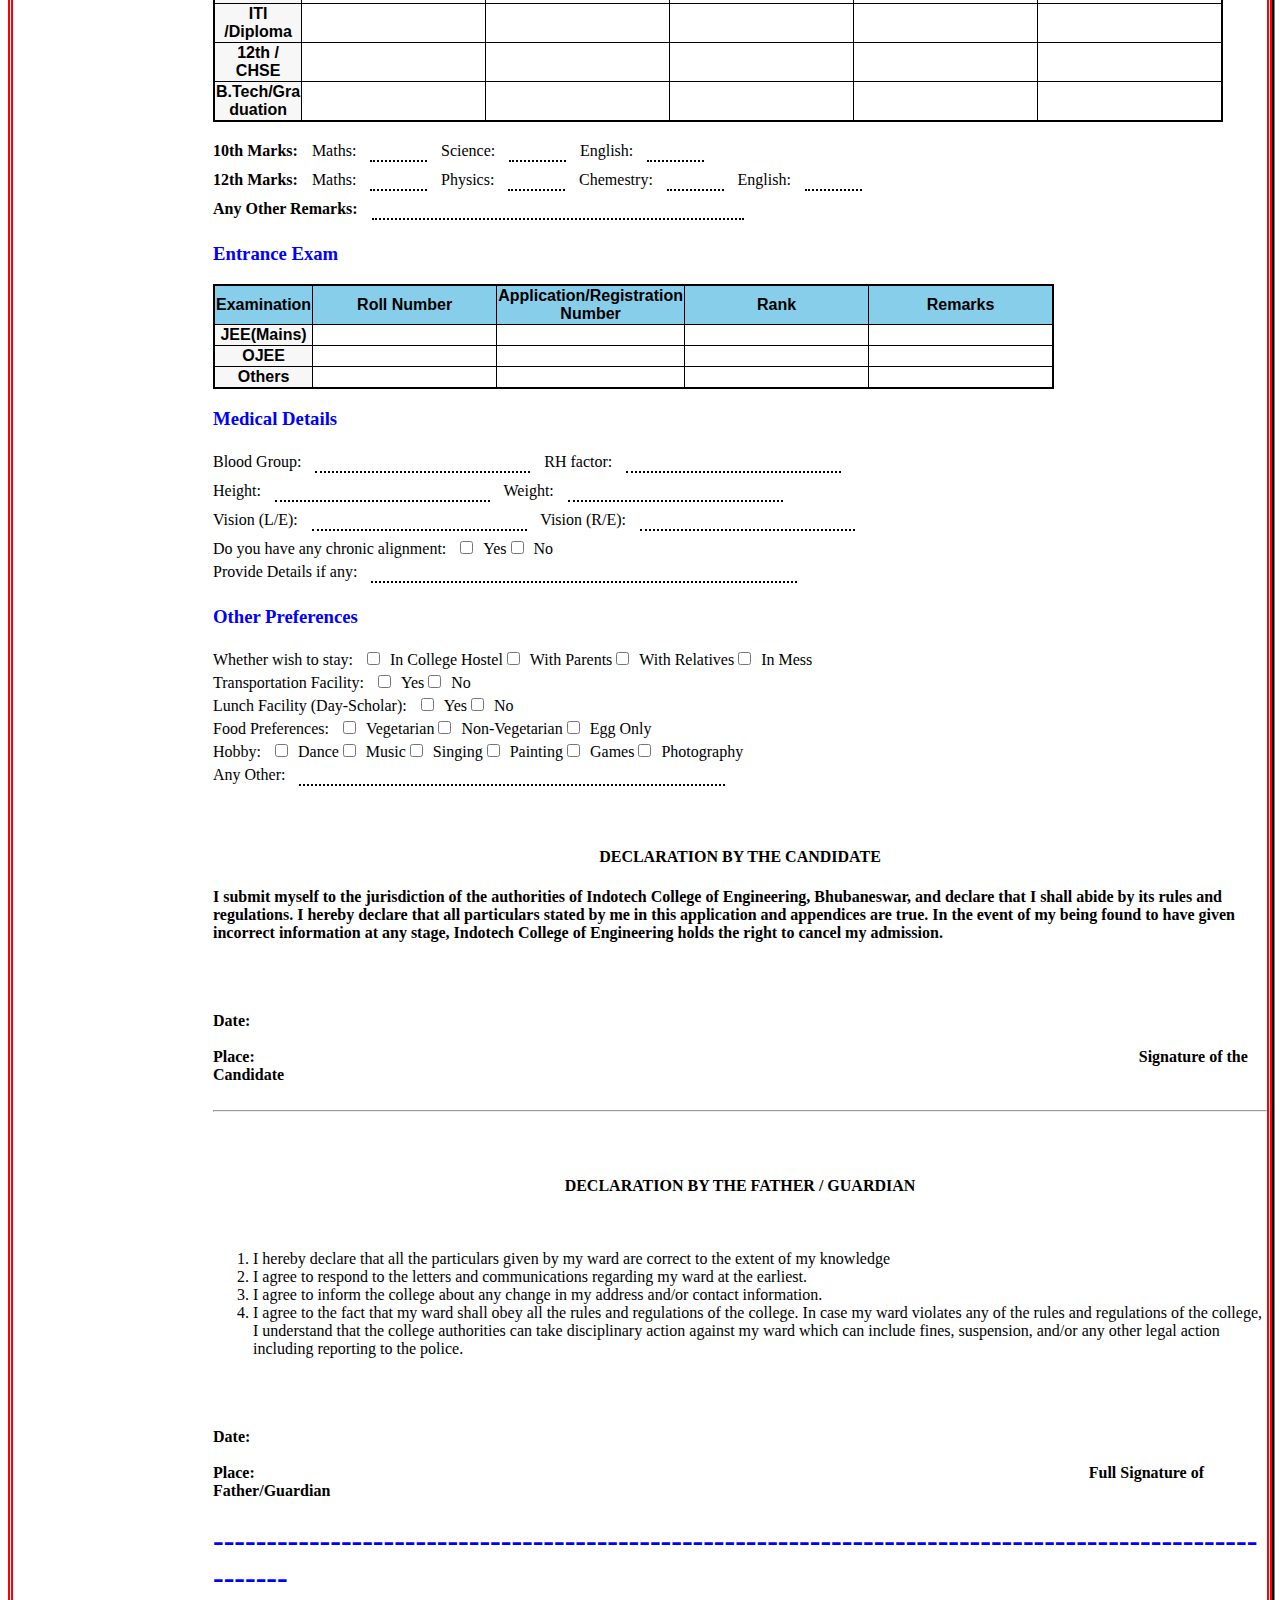
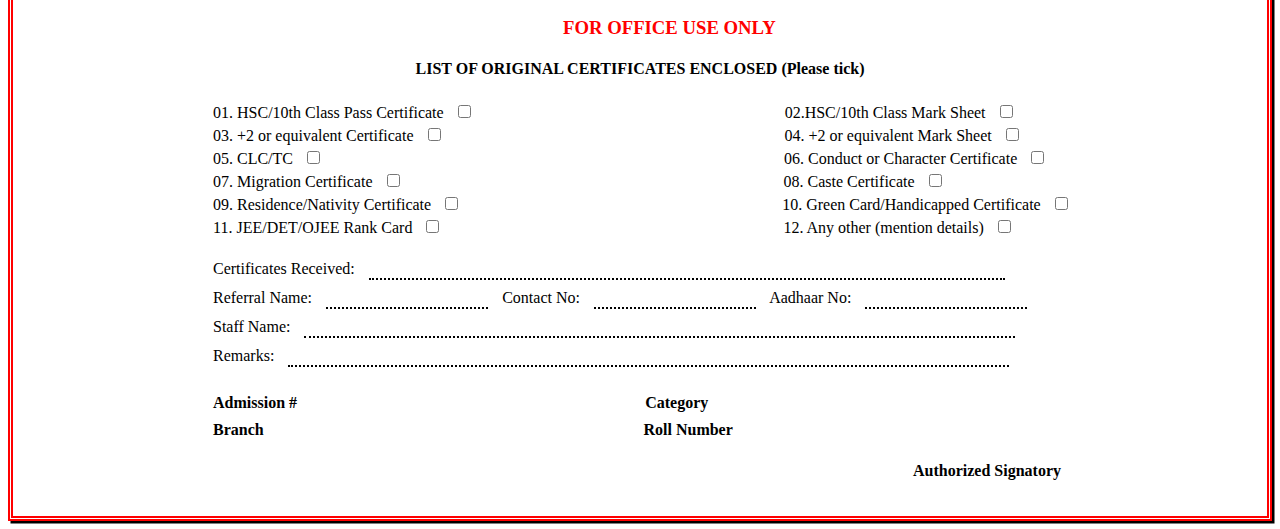
==== commit b3825610: "Done" ====
--- a/index.html
+++ b/index.html
@@ -11,7 +11,7 @@
 
 <body>
     <div class="container">
-        <h1 style="text-align:center;">technogenr</h1>
+        <h1 class="header" style="text-align:center;"><font color="#193b52">techno</font><font color="#1cb4cf">genr</font></h1>
         <hr>
         <h2 style="text-align:center;">APPLICATION FOR ADMISSION (20 - )</h2>
         <div class="form-inline">
--- a/index.css
+++ b/index.css
@@ -1,7 +1,8 @@
 .container{
     border-color: red;  
     border-width: 5px;  
-    border-style: inset;  
+    border-style: double;  
+    box-shadow:  2.5px 2.5px black;
 }
 .form-inline {
     display: flex;
@@ -60,14 +61,11 @@
     outline: none;
     width: 6%;
 }
-h1 {
+
+.header{
     margin: 0;
     line-height: 2em;
     font-family: Helvetica, Arial, sans-serif;
     font-weight: bold;
     font-size: 50px;
-    background: linear-gradient(to right, #193b52 50%, #1cb4cf 50%);
-    background-clip: text;
-    -webkit-background-clip: text;
-    -webkit-text-fill-color: transparent;
-  }+}